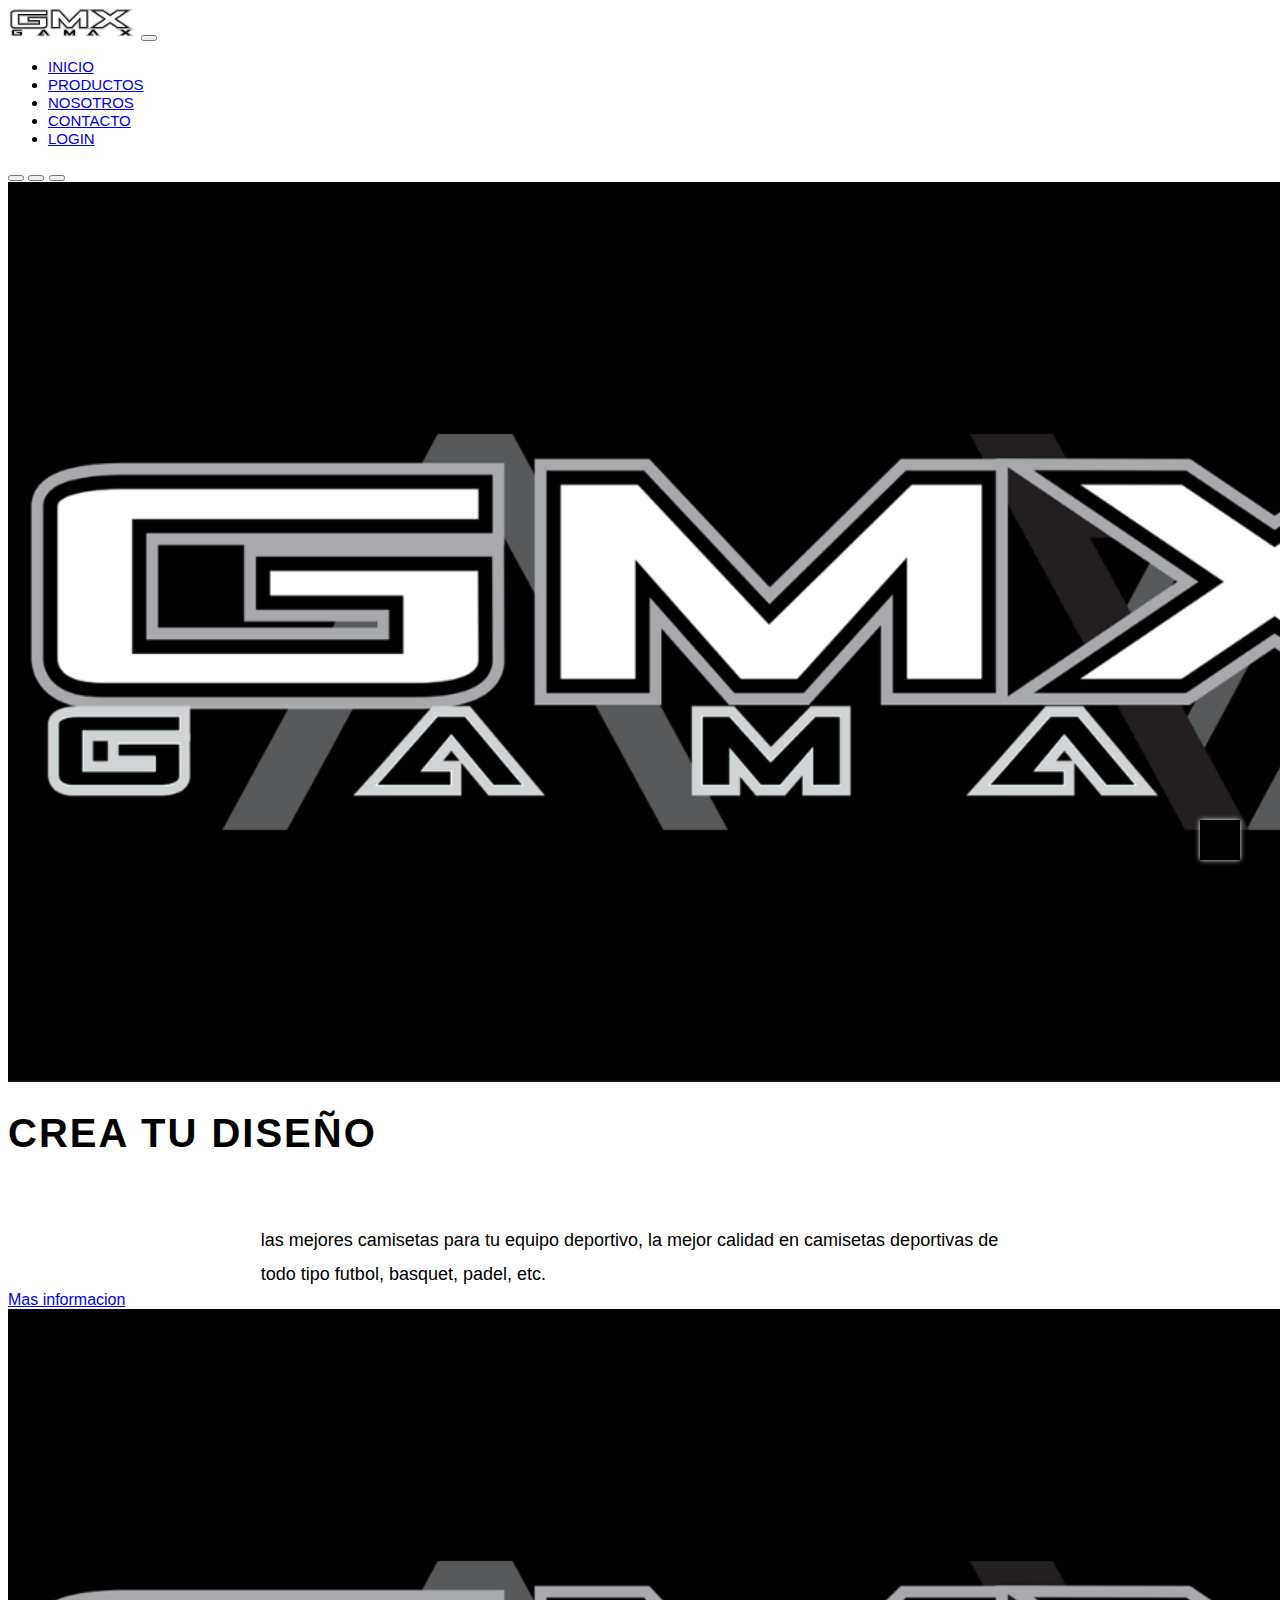
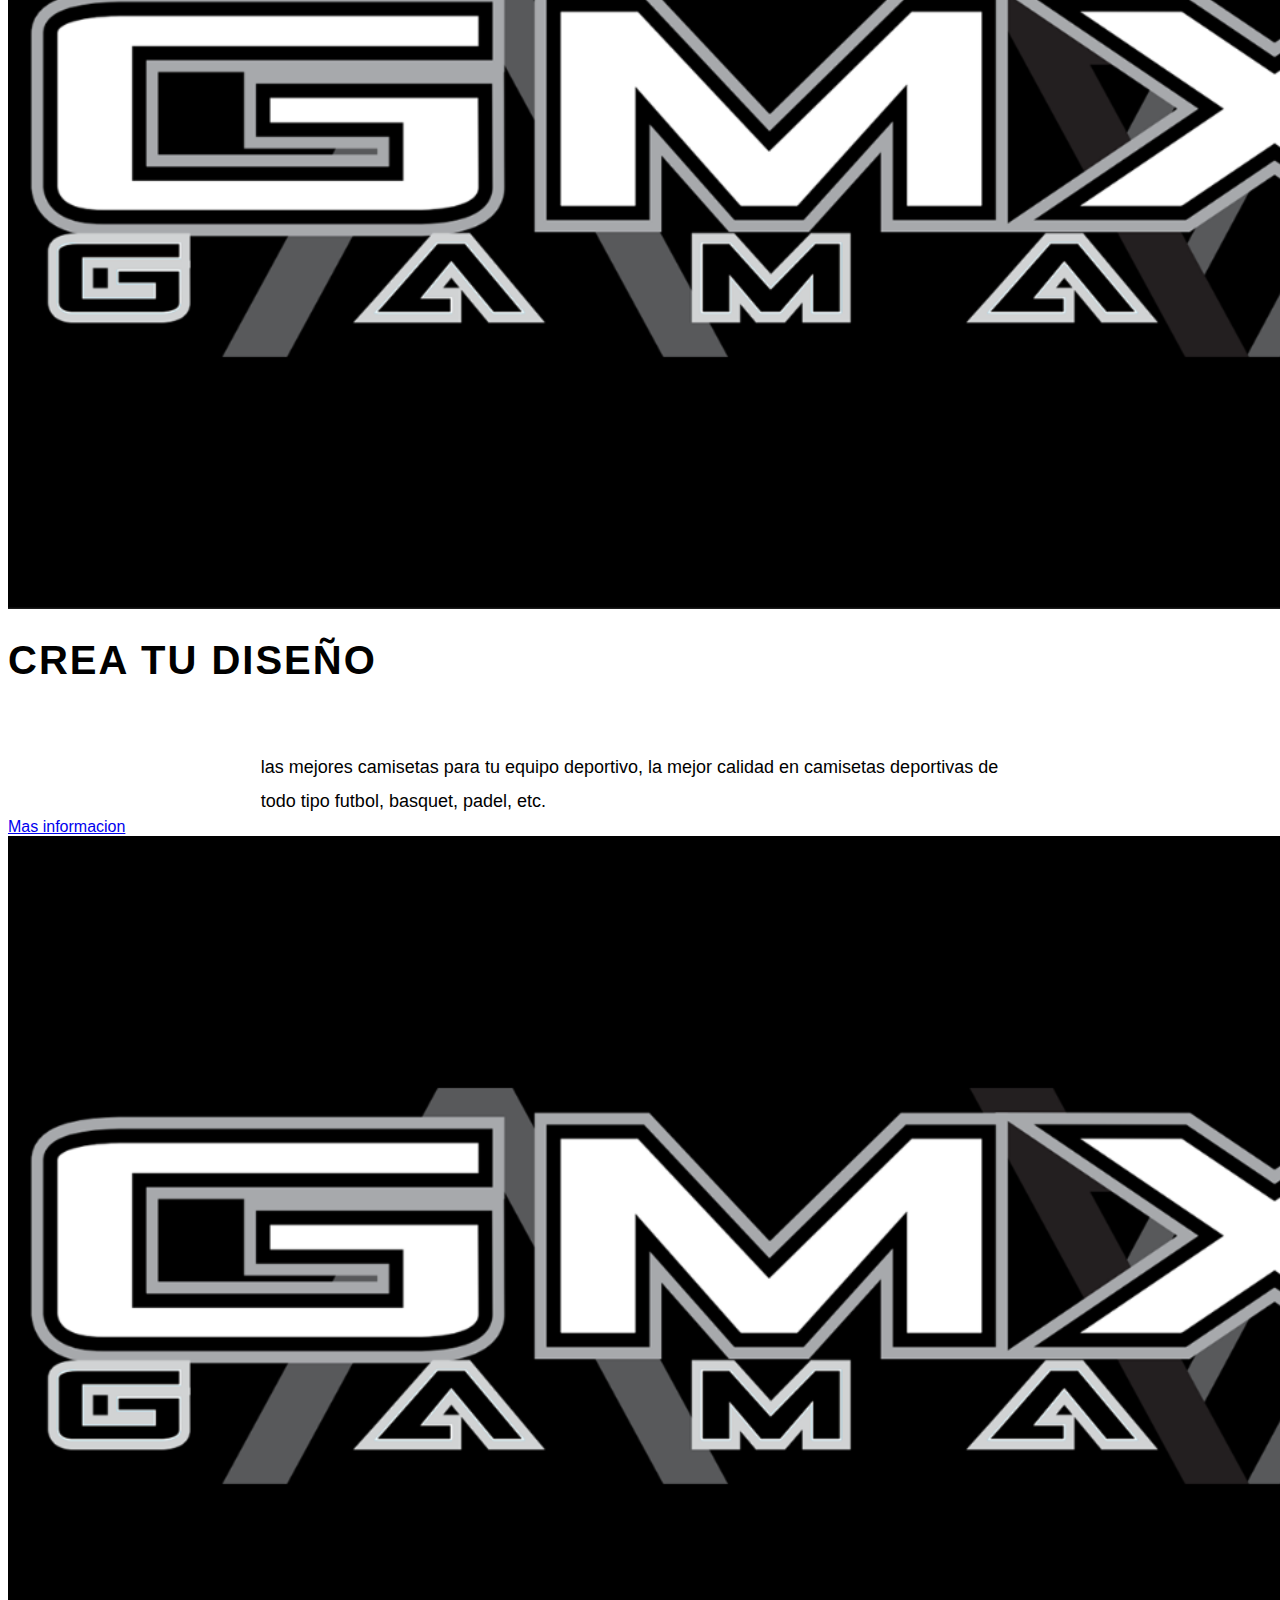
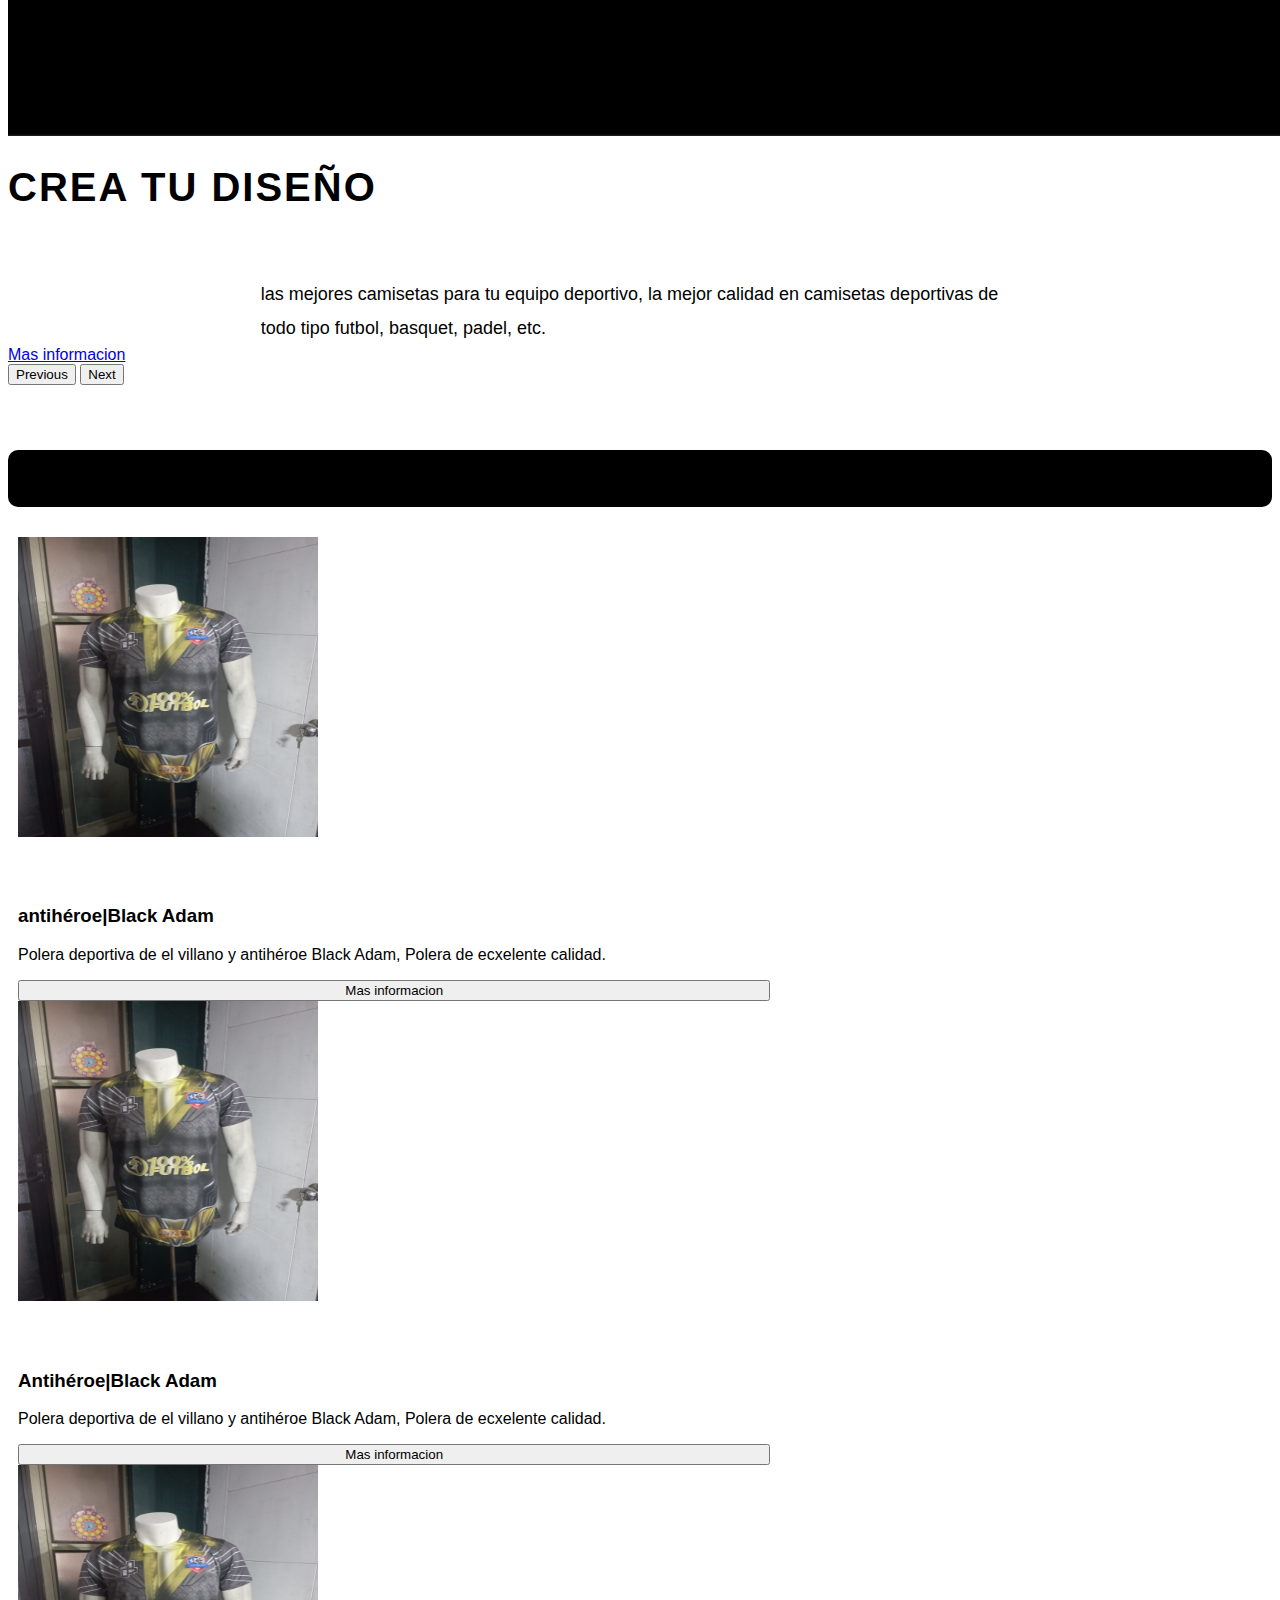
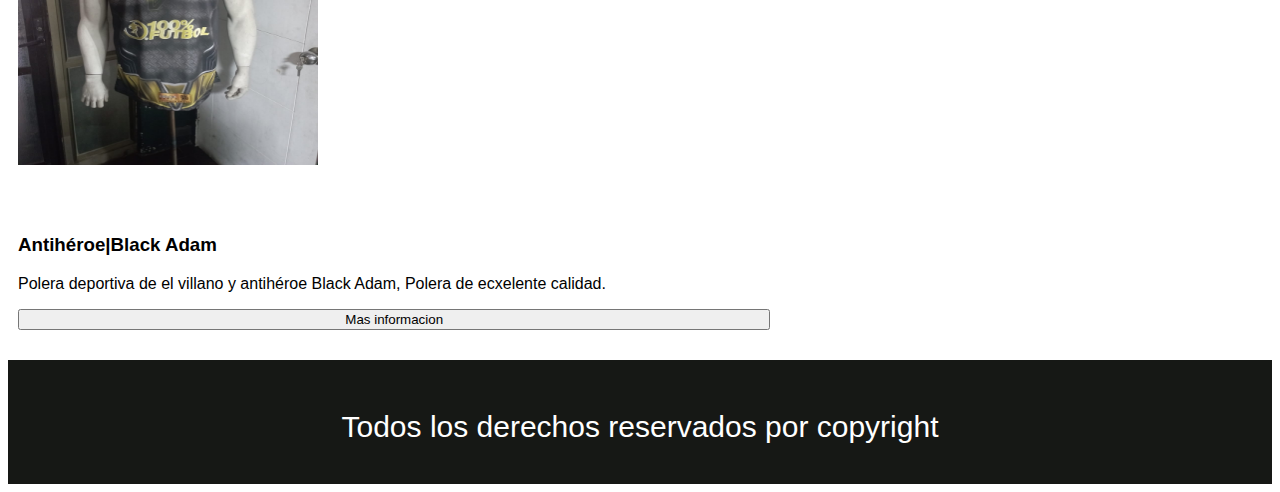
==== index.html @ bf1da71a "subiendo proyecto Coderhouse" ====
<!DOCTYPE html>
<html lang="en">
<head>
  <meta charset="UTF-8">
  <meta http-equiv="X-UA-Compatible" content="IE=edge">
  <meta name="viewport" content="width=device-width, initial-scale=1.0">
  <title>GAMAX</title>
  <!-- booststrap -->
  <link href="https://cdn.jsdelivr.net/npm/bootstrap@5.3.0-alpha1/dist/css/bootstrap.min.css" rel="stylesheet"
    integrity="sha384-GLhlTQ8iRABdZLl6O3oVMWSktQOp6b7In1Zl3/Jr59b6EGGoI1aFkw7cmDA6j6gD" crossorigin="anonymous">
  <!--ajax-->
  <link rel="stylesheet" href="https://cdnjs.cloudflare.com/ajax/libs/font-awesome/6.4.0/css/all.min.css"
    integrity="sha512-iecdLmaskl7CVkqkXNQ/ZH/XLlvWZOJyj7Yy7tcenmpD1ypASozpmT/E0iPtmFIB46ZmdtAc9eNBvH0H/ZpiBw=="
    crossorigin="anonymous" referrerpolicy="no-referrer" />
  <!--CSS-->
  <link rel="stylesheet" href="./css/estilo.css">
  
</head>

<body>
  <nav class="navbar navbar-expand-lg navbar-dark bg-dark fixed-top">
    <div class="container">
      <!--navbar y boton del navbar-->
      <a href="#" class="navbar-brand"><img src="./img/logo.png" alt="logo" style="height: 30px;"></a>
      <button class="navbar-toggler" type="button" data-bs-toggle="collapse" data-bs-target="#navbarS"
        aria-controls="navbarS" aria-expanded="false" aria-label="Toggle navigation">
        <span class="navbar-toggler-icon"></span>
      </button>
      <div class="collapse navbar-collapse" id="navbarS">
        <ul class="navbar-nav ms-auto mb-2 mb-lg-0">
          <li class="nav-item">
            <a href="./index.html" class="nav-link">inicio</a>
          </li>
          <li class="nav-item">
            <a href="./html/productos.html" class="nav-link">productos</a>
          </li>
          <li class="nav-item">
            <a href="./html/nosotros.html" class="nav-link">Nosotros</a>
          </li>
          <li class="nav-item">
            <a href="./html/contacto.html" class="nav-link">Contacto</a>
          </li>
          <li class="nav-item">
            <a href="./html/login.html" class="nav-link">Login</a>
          </li>
        </ul>

      </div>

    </div>

  </nav>
  <!--inicio de carrusel-->
  <div id="carouselE" class="carousel slide" data-bs-ride="carousel">
    <div class="carousel-indicators">
      <button type="button" data-bs-target="#carouselE" data-bs-slide-to="0" class="active" aria-current="true"
        aria-label="Slide 1"></button>
      <button type="button" data-bs-target="#carouselE" data-bs-slide-to="1" aria-current="true"
        aria-label="Slide 2"></button>
      <button type="button" data-bs-target="#carouselE" data-bs-slide-to="2" aria-current="true"
        aria-label="Slide 3"></button>


      <!--imagenes de carrucel-->
    </div>
    <div class="carousel-inner">
      <div class="carousel-item active">
        <img src="./img/banner_negro1.png" class="d-block w-100" alt="">
        <div class="carousel-caption">
          <h5>Crea tu diseño</h5>
          <p>
            las mejores camisetas para tu equipo deportivo, la mejor calidad en camisetas deportivas de todo tipo
            futbol, basquet, padel, etc.
          </p>
          <a href="#" class="btn btn-primary mt-3">Mas informacion</a>
        </div>
      </div>
      <div class="carousel-item">
        <img src="./img/banner_negro1.png" class="d-block w-100" alt="">
        <div class="carousel-caption">
          <h5>Crea tu diseño</h5>
          <p>
            las mejores camisetas para tu equipo deportivo, la mejor calidad en camisetas deportivas de todo tipo
            futbol, basquet, padel, etc.
          </p>
          <a href="#" class="btn btn-primary mt-3">Mas informacion</a>
        </div>
      </div>
      <div class="carousel-item">
        <img src="./img/banner_negro1.png" class="d-block w-100" alt="">
        <div class="carousel-caption">
          <h5>crea tu diseño</h5>
          <p>
            las mejores camisetas para tu equipo deportivo, la mejor calidad en camisetas deportivas de todo tipo
            futbol, basquet, padel, etc.
          </p>
          <a href="#" class="btn btn-primary mt-3">Mas informacion</a>
        </div>
      </div>

    </div>
    <!--flecha carrusel boton atras-->
    <button class="carousel-control-prev" type="button" data-bs-target="#carouselE" data-bs-slide="prev"> <span
        class="carousel-control-prev-icon" aria-hidden="true"></span>
      <span class="visually-hidden">Previous</span>
    </button>
    <!--flecha carrucel boton siguiente-->
    <button class="carousel-control-next" type="button" data-bs-target="#carouselE" data-bs-slide="next"> <span
        class="carousel-control-next-icon" aria-hidden="true"></span>
      <span class="visually-hidden">Next</span>
    </button>
  </div>
  <!--fotos de los producton en el inicio de sesion y respowsive-->
  <section class="productos section-padding ">
      <div class="d-flex justify-content-center ">
        <h5 class="titulo_formulario text-white" style="background-color: black;">| Ultimos Lanzados |</h5>
    </div>
    <div class="container d-flex flex-column ">
      <div class="row ">
        <div class="col-12 col-md-12 col-lg-4">
          <div class=" card text-light text-center bg-dark pb-2">
            <div class="card-body text-white">
              <div class="img-area mb-4"></div>
              <img src="./img/polera_shazam.jpeg" class="img-fluid" alt="">

            </div>
            <h3>antihéroe|Black Adam</h3>
            <p class="lead">
              Polera deportiva de el villano y antihéroe Black Adam, Polera de ecxelente calidad.
            </p>
           <button class="boton_info btn bg-primary text-white">Mas informacion</button>

          </div>

        </div>
        <div class="col-12 col-md-12 col-lg-4">
          <div class=" card text-light text-center bg-dark pb-2">
            <div class="card-body text-white">
              <div class="img-area mb-4"></div>
              <img src="./img/polera_shazam.jpeg" class="img-fluid" alt="">

            </div>
            <h3>Antihéroe|Black Adam</h3>
            <p class="lead">
              Polera deportiva de el villano y antihéroe Black Adam, Polera de ecxelente calidad.
            </p>
            <button class="boton_info btn bg-primary text-white">Mas informacion</button>

          </div>

        </div>
        <div class="col-12 col-md-12 col-lg-4">
          <div class=" card text-light text-center bg-dark pb-2">
            <div class="card-body text-white">
              <div class="img-area mb-4"></div>
              <img src="./img/polera_shazam.jpeg" class="img-fluid" alt="">

            </div>
            <h3>Antihéroe|Black Adam</h3>
            <p class="lead">
              Polera deportiva de el villano y antihéroe Black Adam, Polera de ecxelente calidad.
            </p>
            <button class="boton_info btn bg-primary text-white">Mas informacion</button>

          </div>

        </div>

      </div>

    </div>


  </section>
  <!--fin de las fotos-->
  <footer class="bg-dark ">
    <p>Todos los derechos reservados por copyright</p>
    <div class="redes">
      <i class="fa-brands fa-facebook"></i>
      <i class="fa-brands fa-instagram"></i>
      <i class="fa-brands fa-whatsapp"></i>
    </div>
  </footer>
  <a href="#" class="subir">
    <i class="fa-solid fa-chevron-up"></i>
  </a>

  <!-- All Js -->
  <script src="https://cdn.jsdelivr.net/npm/bootstrap@5.3.0-alpha1/dist/js/bootstrap.bundle.min.js"
    integrity="sha384-w76AqPfDkMBDXo30jS1Sgez6pr3x5MlQ1ZAGC+nuZB+EYdgRZgiwxhTBTkF7CXvN"
    crossorigin="anonymous"></script>
  <script src="js/script.js"></script>
</body>

</html>
---- css/estilo.css ----
*{
    font-family: Arial, Helvetica, sans-serif;
}
body{
    background: #fff;
}
.conteiner{
    width: 100%;
    justify-content: space-between;
}

.section-padding{
    padding-top: 30px;
    padding-bottom: 30px;
    gap: 10px;

}
.section-padding2{
    padding-bottom: 30px;
}
.contact{
    justify-content: center;
}

.crousel-item{
    height: 80vh;
    min-height: 200px;
}

.carousel-caption{
    z-index: 2;
}

.carousel-caption h5{
    font-size:  40px;
    text-transform: uppercase;
    letter-spacing: 2px;
    margin-top: 25px;
}

.carousel-caption p{
    width: 60%;
    margin: auto;
    font-size: 18px;
    line-height: 1.9;
}

.crousel-inner::before{
    content: '';
    position: absolute;
    width: 100%;
    height: 100%;
    top: 0;
    left: 0;
    background: rgba(0, 0, 0, 0.856);
    z-index: 1;
}

.navbar-nav a{
    font-size: 15px;
    text-transform: uppercase;
    font-weight: 500;
}

.navbar-dark .navabr-bard{
    color: #fff;
    font-size: 25px;
    text-transform: uppercase;
    font-weight: bold;
    letter-spacing: 2px;
}

.navbar-light .navabr-brand:focus, .navbar-light .navabr-bard:hover{
    color: #000;
}
.w-100{
    height: 100vh;
}

.navar-toggler{
    padding: 1px 5px;
    font-size: 18px;
    line-height: 0.3;
}
.card-body{
    height: 350px;
    width: 300px;
    justify-content: center;
    align-self: center;
    
}
.card-body img{

    height: 300px;
    width: 100%;
}
.boton_info{
    width: 60%;  
    align-self: center;
}

.services .card-body i{
    font-size: 50px;
}

.team .card-body i{
    font-size: 20px;
}
.titulo_formulario{
    font-family: Arial, Helvetica, sans-serif;
    text-align: center;
    font-size:  30px;
    text-transform: uppercase;
    letter-spacing: 2px;
    margin-top: 25px;
    line-height: 1.9;
    background-color: rgb(30, 29, 29);
    margin-bottom: 30px;
    border-radius: 10px;
    margin-top: 35px;
}
.row{
    margin-left: 10px;
}

@media(max-width:767px){
    .navabr-nav{
        text-align: center;
    }
    .navbar-item{
        height: 70vh;
    }
    .w-100{
        height: 70vh;
    }
    .carousel-caption{
        bottom: 125px;
    }
    .carousel-caption h5{
        font-size: 17px;
    }
    .carousel-caption a{
        padding: 10px 15px;
        font-size: 15px;
    }
    .carousel-caption p{
        width: 100%;
        line-height: 1.5;
        font-size: 12px;
    }
    .about-text{
        padding-top: 5opx;
    }
    .card{
        margin-bottom: 30px;
    }
    .section-padding{
        padding: 40px 0;
    }
    .section-padding2{
        padding-bottom: 30px;
    }
    .titulo_formulario{
        font-size: 17px;

    }
    footer p{
        font-size: 15px;
    }
    .container{
        padding-right: 30px;
    }
    

}

/*footer*/
footer {
    display: grid;
    place-items: center;
    padding: 50px 0;
    height: 100%;
    background-color: #161815;;
}
footer{
    background-color:#161815;;
    color: #fff;
    text-align: center;
    font-size: 30px;
    padding: 20px;
}

footer p{
    margin-bottom: 20px;
}

footer i{
    color: #fff;
    font-size: 50px;
    letter-spacing: 30px;
}

.subir{
    height: 40px;
    width: 40px;
    background-color:rgb(0, 0, 0);
    color: #fff;
    position: fixed;
    bottom: 40px;
    right: 40px;
    text-align: center;
    line-height: 40px;
    font-size: 28px;
    box-shadow: 0 0 5px #fff;
}

/*login*/
.user_logo{
    height: 80px;
    justify-content: center;
    display: flex;
    align-items: center;
    margin-top: 50px;

  }
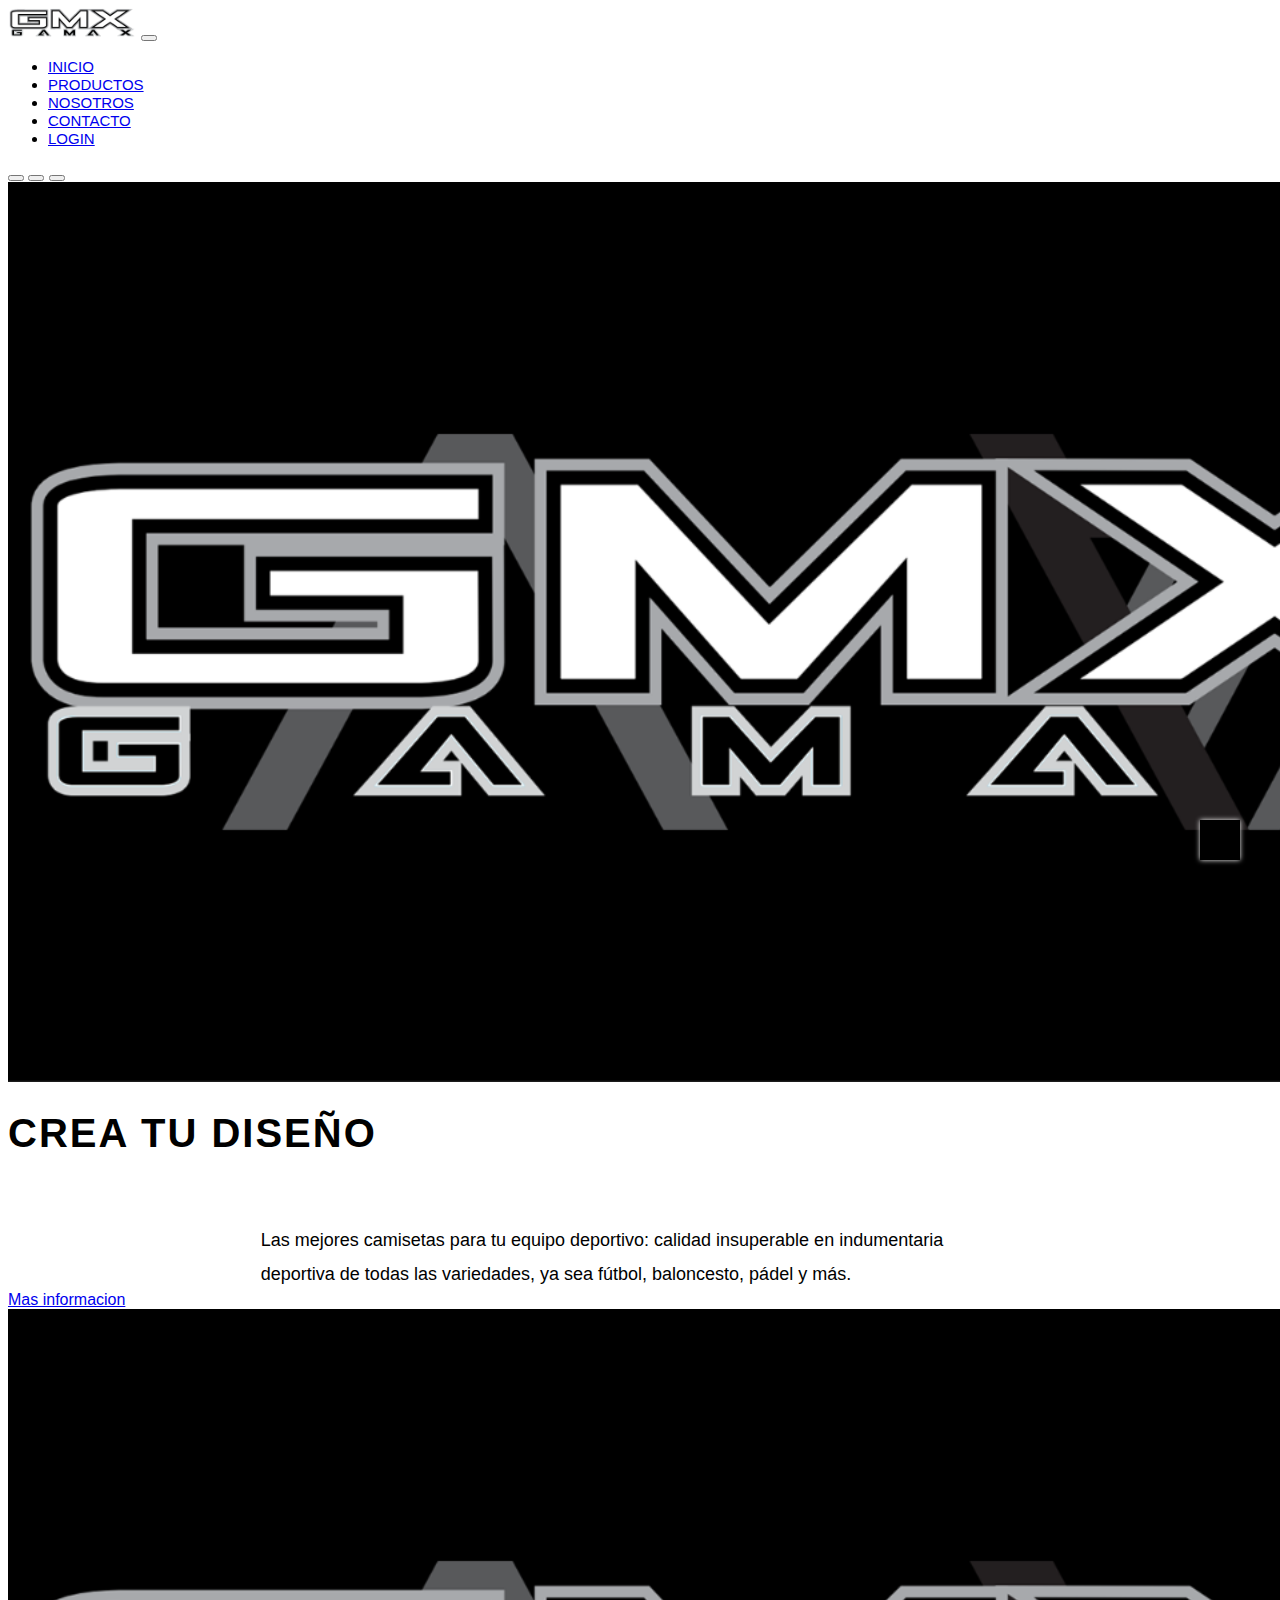
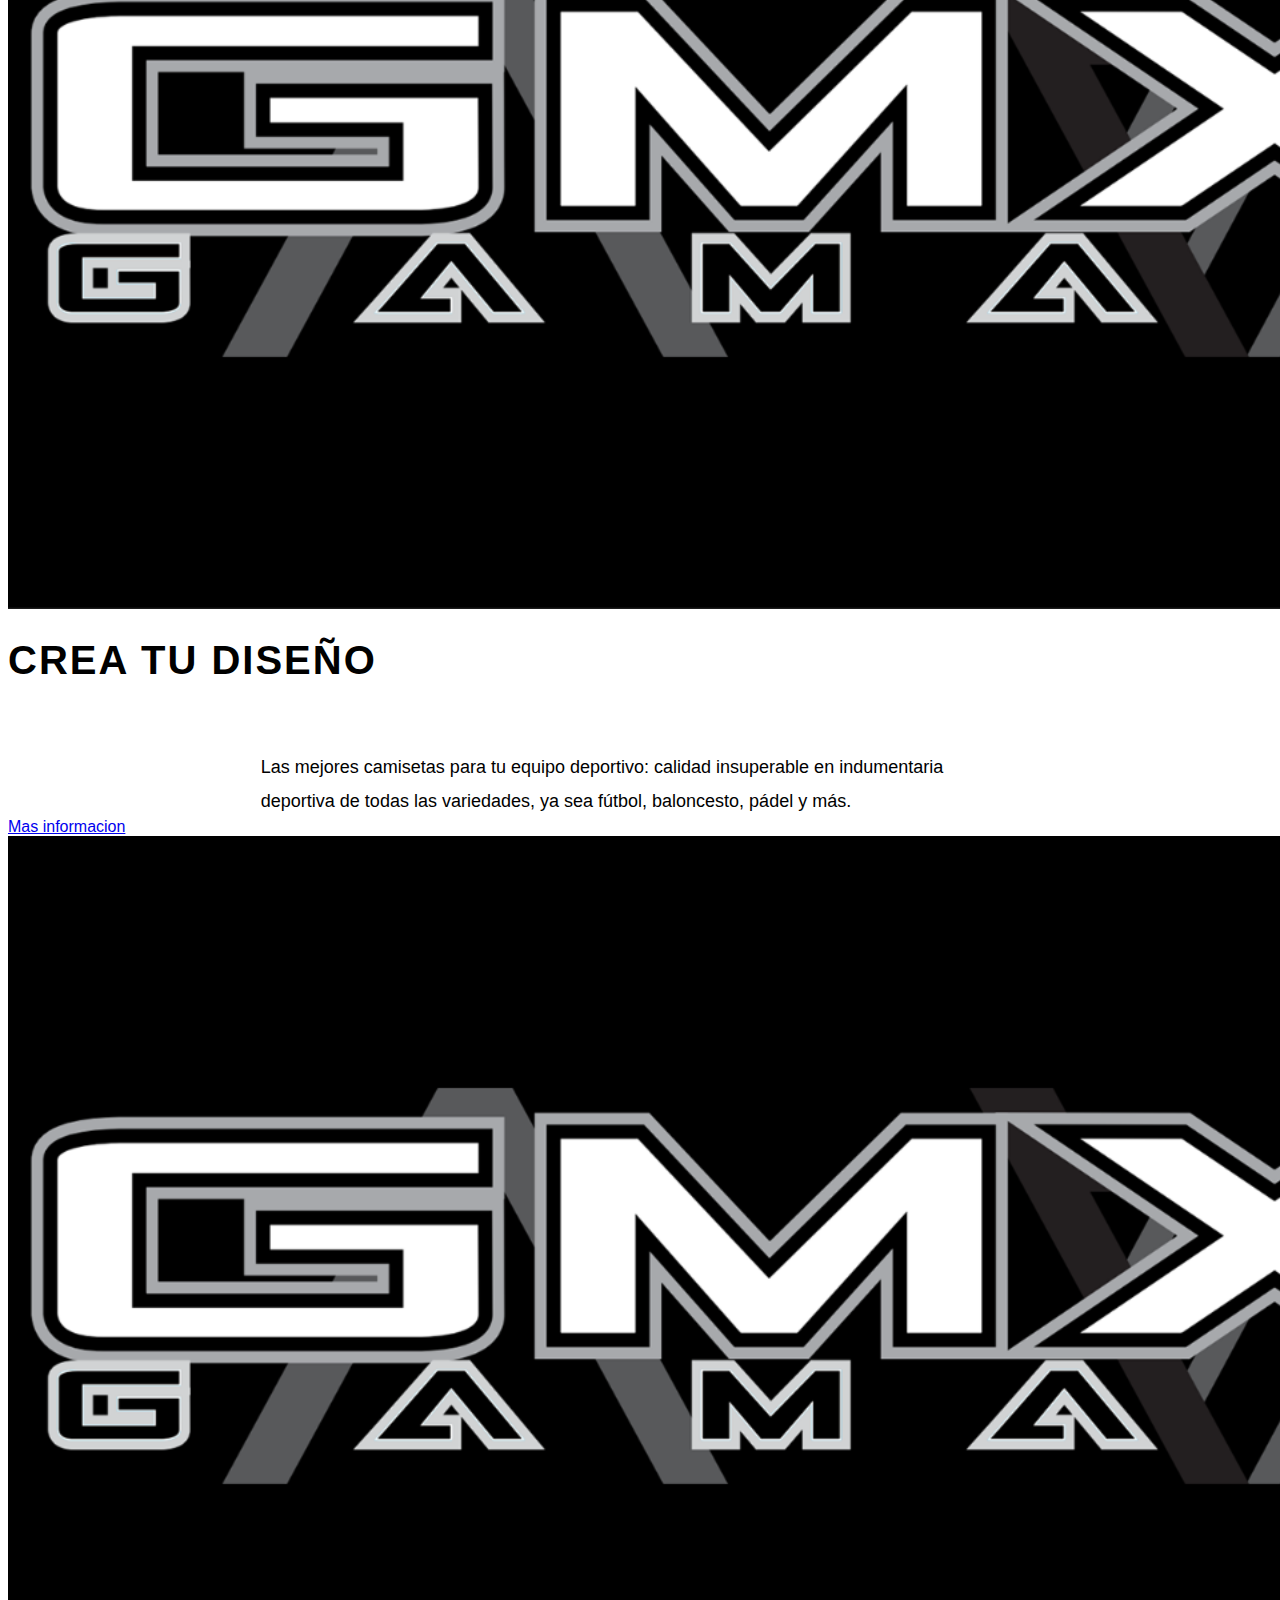
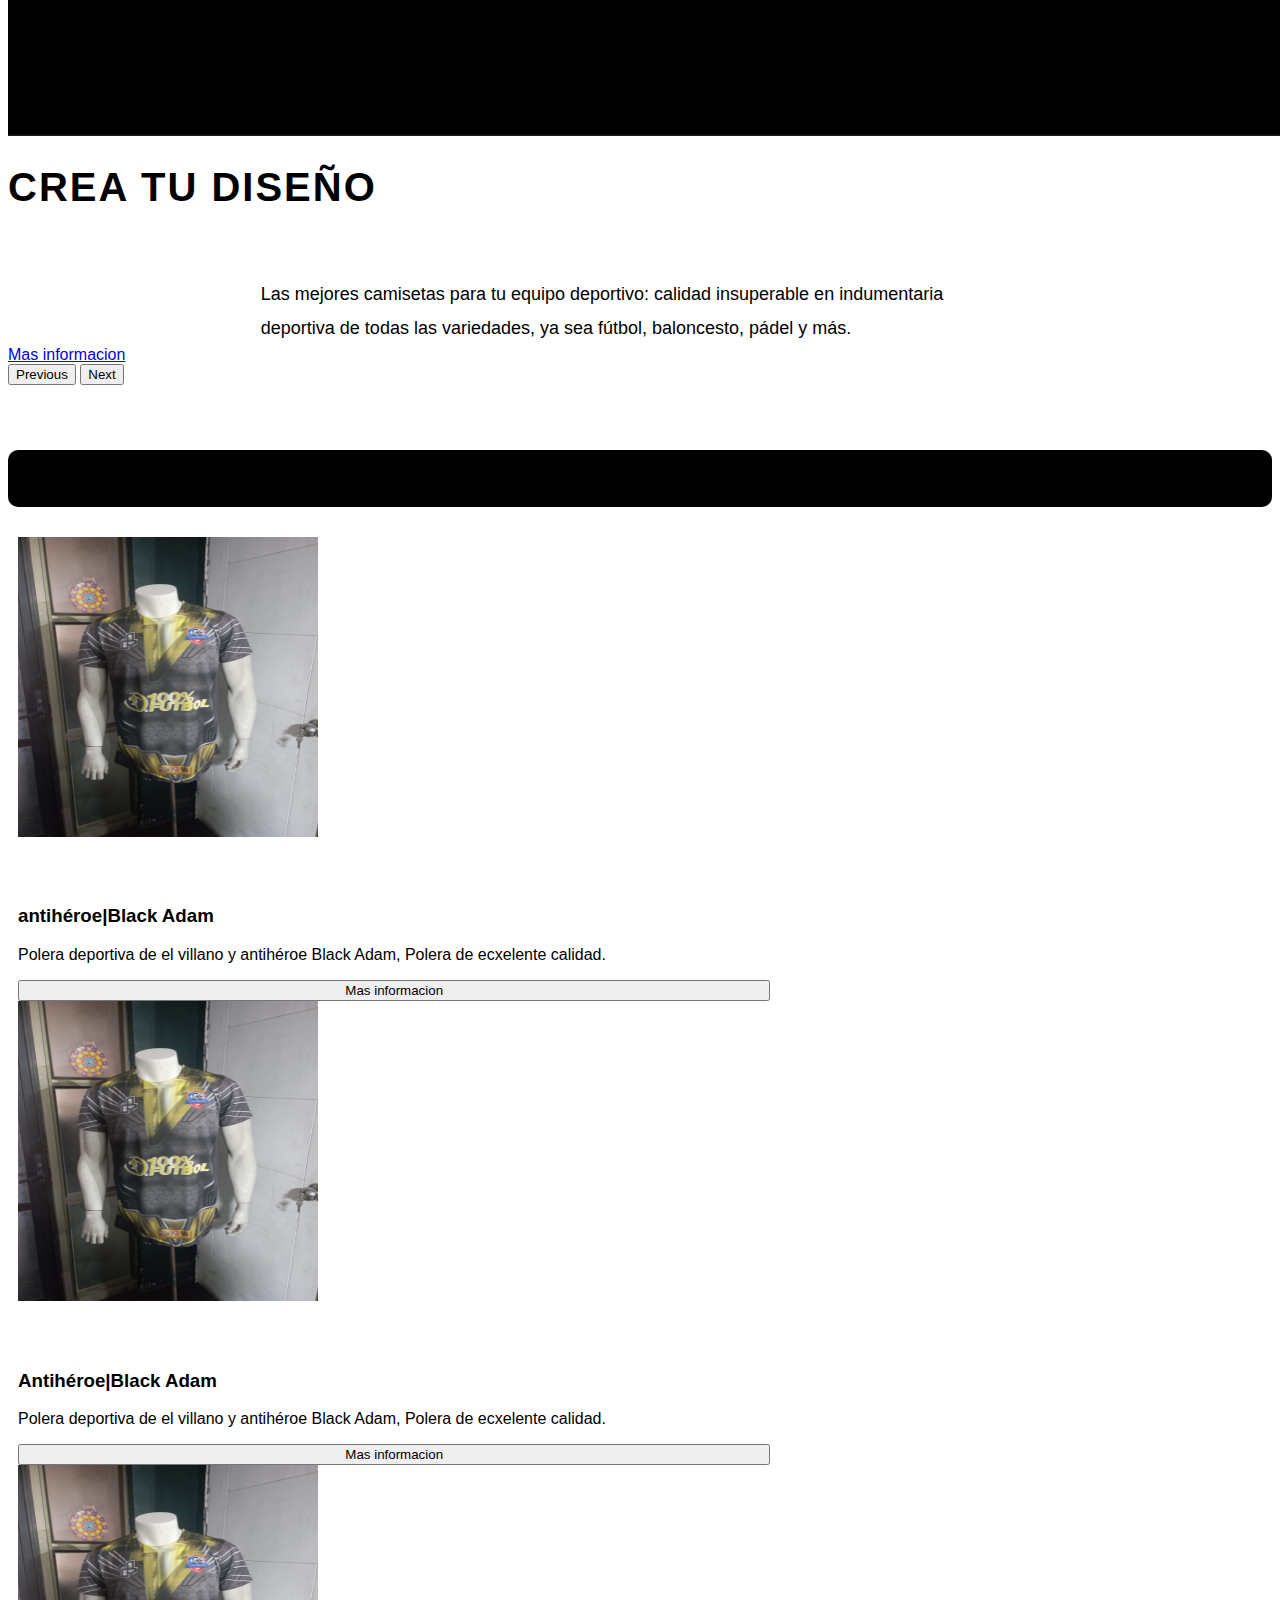
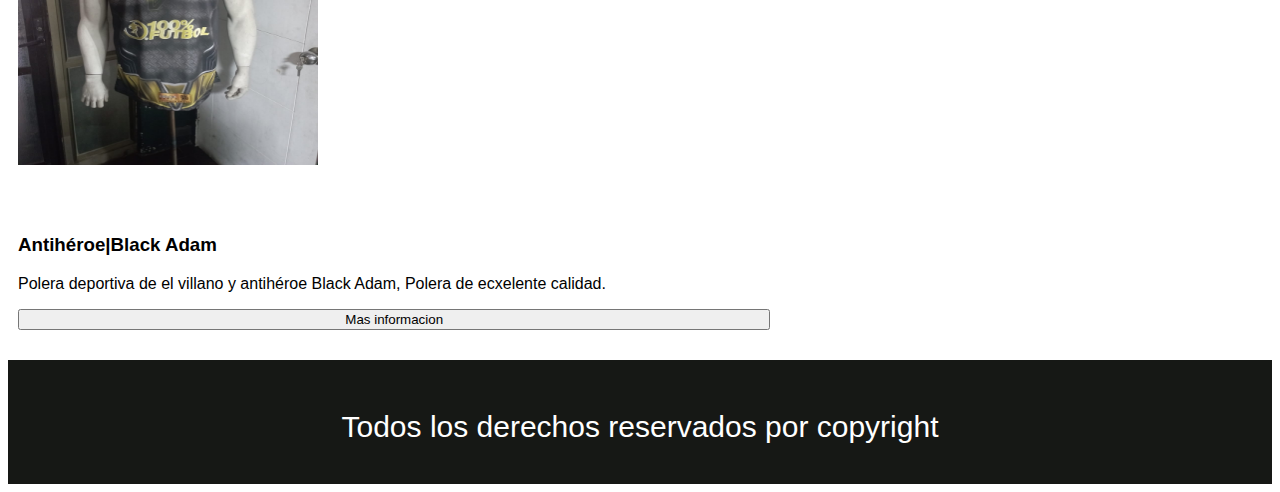
==== commit 75d408d3: "arreglando ortografía" ====
--- a/index.html
+++ b/index.html
@@ -69,19 +69,17 @@
         <div class="carousel-caption">
           <h5>Crea tu diseño</h5>
           <p>
-            las mejores camisetas para tu equipo deportivo, la mejor calidad en camisetas deportivas de todo tipo
-            futbol, basquet, padel, etc.
+            Las mejores camisetas para tu equipo deportivo: calidad insuperable en indumentaria deportiva de todas las variedades, ya sea fútbol, baloncesto, pádel y más.
           </p>
           <a href="#" class="btn btn-primary mt-3">Mas informacion</a>
         </div>
       </div>
       <div class="carousel-item">
-        <img src="./img/banner_negro1.png" class="d-block w-100" alt="">
+        <img  src="./img/banner_negro1.png" class="d-block w-100" alt="">
         <div class="carousel-caption">
           <h5>Crea tu diseño</h5>
           <p>
-            las mejores camisetas para tu equipo deportivo, la mejor calidad en camisetas deportivas de todo tipo
-            futbol, basquet, padel, etc.
+            Las mejores camisetas para tu equipo deportivo: calidad insuperable en indumentaria deportiva de todas las variedades, ya sea fútbol, baloncesto, pádel y más.
           </p>
           <a href="#" class="btn btn-primary mt-3">Mas informacion</a>
         </div>
@@ -91,8 +89,7 @@
         <div class="carousel-caption">
           <h5>crea tu diseño</h5>
           <p>
-            las mejores camisetas para tu equipo deportivo, la mejor calidad en camisetas deportivas de todo tipo
-            futbol, basquet, padel, etc.
+            Las mejores camisetas para tu equipo deportivo: calidad insuperable en indumentaria deportiva de todas las variedades, ya sea fútbol, baloncesto, pádel y más.
           </p>
           <a href="#" class="btn btn-primary mt-3">Mas informacion</a>
         </div>
--- a/css/estilo.css
+++ b/css/estilo.css
@@ -3,10 +3,17 @@
 }
 body{
     background: #fff;
+    height: 100%;
 }
 .conteiner{
     width: 100%;
     justify-content: space-between;
+}
+.container_nosotros{
+    padding-top: 15%;
+}
+.about{
+    background-image: url(../img/banner_rayas.png);
 }
 
 .section-padding{
@@ -59,7 +66,7 @@
 .navbar-nav a{
     font-size: 15px;
     text-transform: uppercase;
-    font-weight: 500;
+    font-weight: 500px;
 }
 
 .navbar-dark .navabr-bard{
@@ -131,13 +138,24 @@
         height: 70vh;
     }
     .w-100{
-        height: 70vh;
+        height: 90vh;
+    }
+    .carousel-item{
+        height:400px;
+        
+    }
+    .carousel-item img{
+        max-height: 400px;
     }
     .carousel-caption{
         bottom: 125px;
+        
+        
     }
     .carousel-caption h5{
         font-size: 17px;
+        background-color: #000;
+        border-radius: 10%;
     }
     .carousel-caption a{
         padding: 10px 15px;
@@ -147,6 +165,8 @@
         width: 100%;
         line-height: 1.5;
         font-size: 12px;
+        background-color: #000;
+        border-radius: 10%;
     }
     .about-text{
         padding-top: 5opx;
@@ -170,7 +190,14 @@
     .container{
         padding-right: 30px;
     }
-    
+    .container_nosotros{
+        font-size: 15px;
+    }
+    .contact{
+        justify-content: center;
+        padding-bottom: 25%;
+    }
+
 
 }
 
@@ -216,10 +243,11 @@
 
 /*login*/
 .user_logo{
-    height: 80px;
+    height:100px;
     justify-content: center;
     display: flex;
     align-items: center;
-    margin-top: 50px;
+    margin-top: 10%;
+    margin-right: 1%;
 
   }